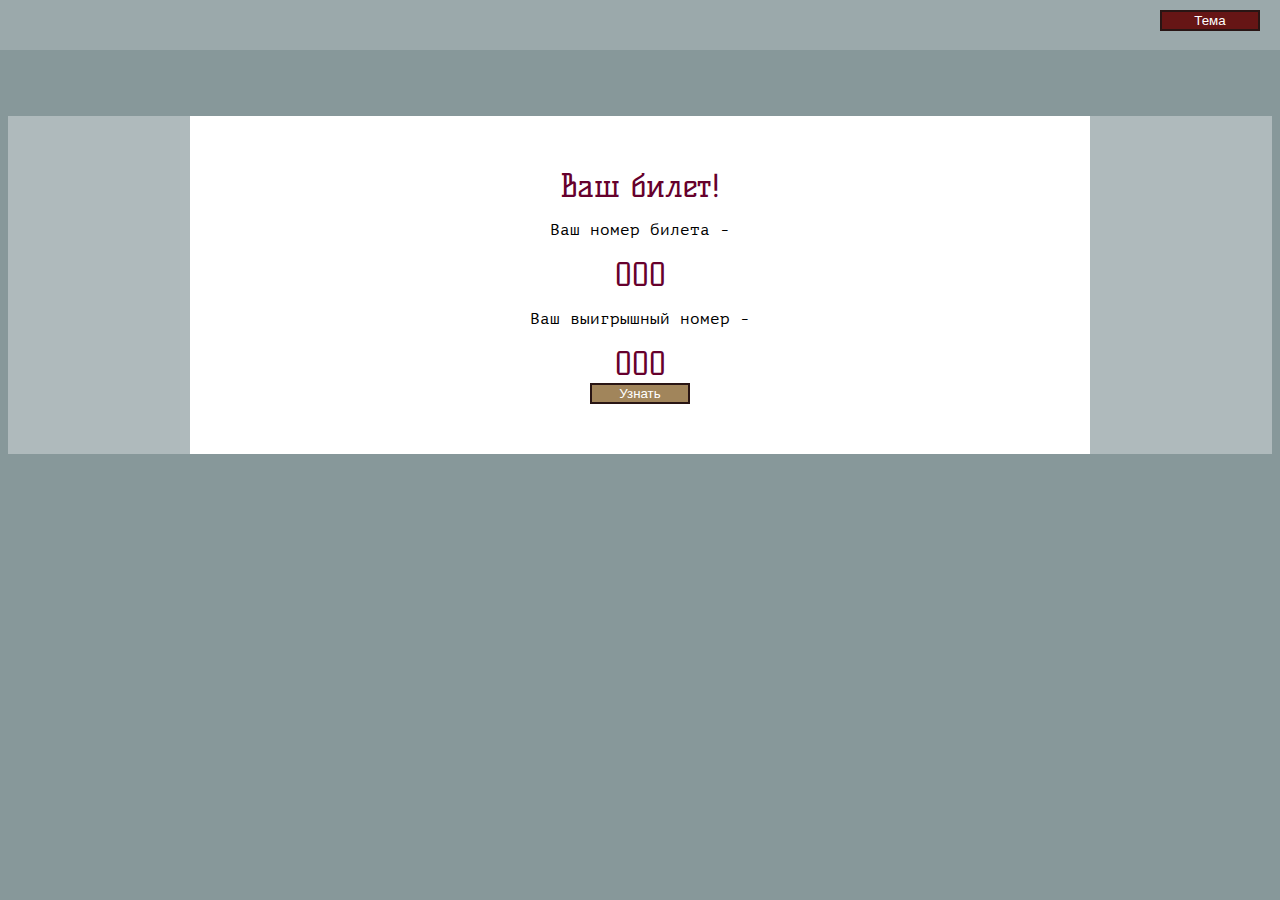
==== lottery.html @ 7cd3d909 "started lottery page" ====
<!DOCTYPE html>
<html lang="ru">

<head>
    <link id="themeLink" rel="stylesheet" href="./style/style.css">
</head>
<body class="page color">
    <header>
        <div class="header-ribbon"><button class="color-themes-switch">Тема</button></div>
    </header>
    <main class="list">
        <div class="middle-ribbon">
            <section class="float-box">
                
                <div class="container">
                    <h1>Ваш билет!</h1>
                <p>Ваш номер билета - </p> <h1 id="ticket-number">000</h1>
                <p>Ваш выигрышный номер -</p><h1 id="lottery-number">000</h1>
                <button>Узнать</button>
                </div>
            </section>
        </div>
    </main>
    <footer></footer>
    <script src="./scripts/themes-toggle.js"></script>
    <script src="./scripts/lottery.js"></script>
</body>

</html>
---- style/style.css ----
@font-face {
    font-family: "Kelly-Slab";
    src: url("./KellySlab-Regular.woff2") format("woff2");
}

@font-face {
    font-family: "PT-Mono";
    src: url("./PTMono-Regular.woff2") format("woff2");
}

h1 {
    font-family: "Kelly-Slab";
    font-weight: 300;
    color: #66002C;
    margin: 0;
    padding: 0;
}

.timer {
    padding-top: 50px;
    font-size: 50px;
}


/* fitting */

.header-ribbon {
    position: fixed;
    top: 0%;
    left: 0%;
    height: 50px;
    width: 100%;
    background-color: rgba(255, 255, 255, 0.171);
}

.list {
    margin-top: 10%;
}

.middle-ribbon {
    width: 100%;
    margin-left: 0;
    background: rgba(255, 255, 255, 0.336);
    min-height: fit-content;
}

.float-box {
    background-color: #ffffff;
    height: 10%;
    width: fit-content;
    margin-left: auto;
    margin-right: auto;
    margin-top: -10px;
    overflow: auto;
    text-align: center;
}

.float {
    float: left;
    width: 300px;
    overflow: auto;
    min-height: fit-content;
    border: 1px solid black;
    margin: 10px;
    padding: 10px;
    align-content: center;
}



.container {
    width: 800px;
    padding: 50px;
}

dd,
dt {
    text-align: center;
    margin: auto;
}

dd button {
    margin-top: 10px;
}

h2 {
    text-align: center;
}







/* red */

body.color {
    font-family: "PT-Mono";
    background-color: #87989a;
}

.color-themes-switch.color {
    position: absolute;
}

button {
    right: 20px;
    top: 10px;
    border-color: #291514;
    border-style: solid;
    background-color: #a1855b;
    color: white;
    width: 100px;
}

button:hover {
    background-color: tomato;
    transition-property: opacity;
    transition-duration: 1s;
    transition-delay: 0s;
    opacity: 0%;
}


/* Black and white */

body.bw {
    font-family: "PT-Mono";
    background-color: rgb(34, 33, 33);
    color: black;
}

.color-themes-switch {
    position: absolute;
    background-color: #661515;
}

.col {
    color: #291514;
    color: #809848;
    color: #EDF3E2;
    color: #66002C;
    color: #00030c;
    color: #022e3a;
    color: #87989a;
    color: #ffd6a2;
    color: #a1855b;
}

.block {}
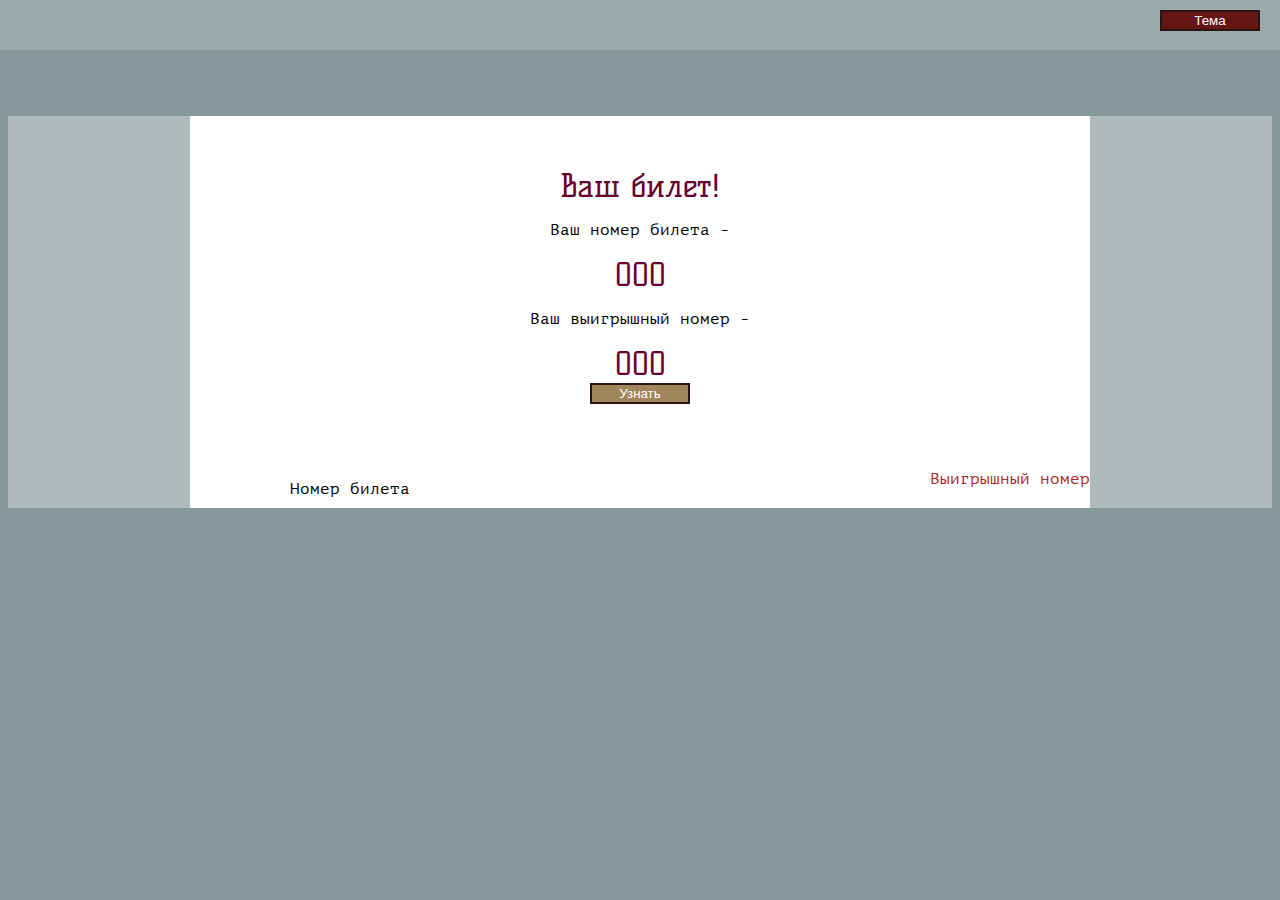
==== commit 9ecbea35: "added lottery-history list, need to css" ====
--- a/lottery.html
+++ b/lottery.html
@@ -11,19 +11,25 @@
     <main class="list">
         <div class="middle-ribbon">
             <section class="float-box">
-                
                 <div class="container">
                     <h1>Ваш билет!</h1>
                 <p>Ваш номер билета - </p> <h1 id="ticket-number">000</h1>
                 <p>Ваш выигрышный номер -</p><h1 id="lottery-number">000</h1>
-                <button>Узнать</button>
+                <button id="lottery-button">Узнать</button>
                 </div>
+                <div>
+                    <dl class= "lottery-history" id="lottery-history">
+                        <dt>Номер билета</dt>
+                        <dd>Выигрышный номер</dd>
+                    </dl>
+                </div>
+            </section>
+            
             </section>
         </div>
     </main>
     <footer></footer>
     <script src="./scripts/themes-toggle.js"></script>
-    <script src="./scripts/lottery.js"></script>
 </body>
-
-</html>+<script src="./scripts/lottery.js"></script>
+</html>
--- a/style/style.css
+++ b/style/style.css
@@ -1,3 +1,5 @@
+/* Fonts */
+
 @font-face {
     font-family: "Kelly-Slab";
     src: url("./KellySlab-Regular.woff2") format("woff2");
@@ -8,6 +10,9 @@
     src: url("./PTMono-Regular.woff2") format("woff2");
 }
 
+
+/* main page boxes */
+
 h1 {
     font-family: "Kelly-Slab";
     font-weight: 300;
@@ -15,14 +20,6 @@
     margin: 0;
     padding: 0;
 }
-
-.timer {
-    padding-top: 50px;
-    font-size: 50px;
-}
-
-
-/* fitting */
 
 .header-ribbon {
     position: fixed;
@@ -55,7 +52,7 @@
     text-align: center;
 }
 
-.float {
+.float-element {
     float: left;
     width: 300px;
     overflow: auto;
@@ -89,20 +86,7 @@
 
 
 
-
-
-
-
-/* red */
-
-body.color {
-    font-family: "PT-Mono";
-    background-color: #87989a;
-}
-
-.color-themes-switch.color {
-    position: absolute;
-}
+/* Buttons */
 
 button {
     right: 20px;
@@ -114,6 +98,24 @@
     width: 100px;
 }
 
+.color-themes-switch {
+    position: absolute;
+    background-color: #661515;
+}
+
+/* theme color */
+
+body.color {
+    font-family: "PT-Mono";
+    background-color: #87989a;
+}
+
+.color-themes-switch.color {
+    position: absolute;
+}
+
+
+
 button:hover {
     background-color: tomato;
     transition-property: opacity;
@@ -123,7 +125,7 @@
 }
 
 
-/* Black and white */
+/* theme black */
 
 body.bw {
     font-family: "PT-Mono";
@@ -131,10 +133,36 @@
     color: black;
 }
 
-.color-themes-switch {
-    position: absolute;
-    background-color: #661515;
+
+/* Timer */
+
+.timer {
+    padding-top: 50px;
+    font-size: 50px;
 }
+
+/* lottery */
+
+.lottery-history {
+    /* height: fit-content; */
+}
+
+.lottery-history dt {
+    float:left;
+    clear:left;
+    margin: 10px 100px;
+    /*верх, право, низ, лево */
+    
+}
+
+.lottery-history dd {
+    color:brown;
+    float:right;
+    /* margin: 10px 100px ; */
+    /* верх-низ, право-лево */
+}
+
+/* Colors */
 
 .col {
     color: #291514;
@@ -148,4 +176,3 @@
     color: #a1855b;
 }
 
-.block {}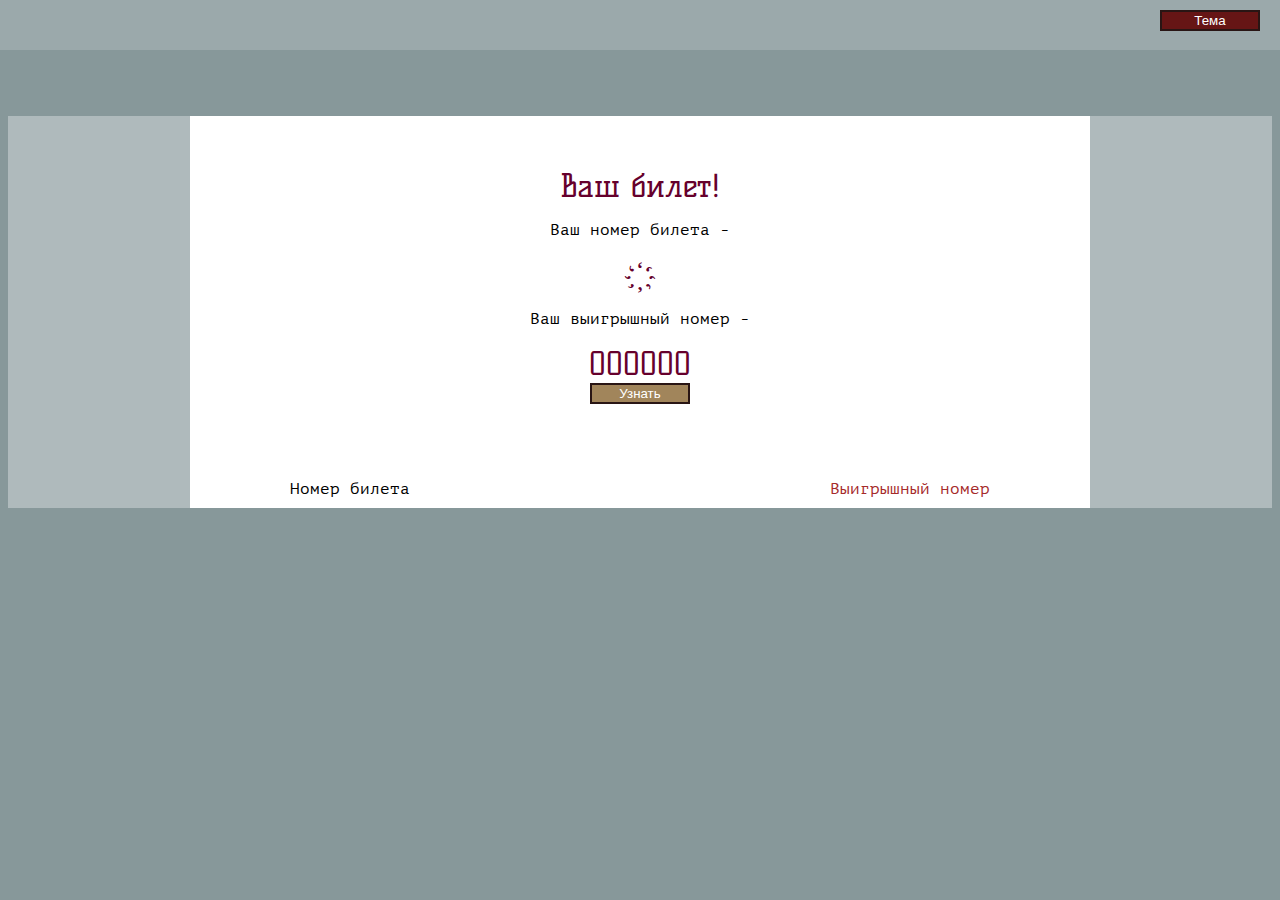
==== commit b5ca33af: "added localStorage supporting, now saves ticket number" ====
--- a/lottery.html
+++ b/lottery.html
@@ -4,6 +4,7 @@
 <head>
     <link id="themeLink" rel="stylesheet" href="./style/style.css">
 </head>
+
 <body class="page color">
     <header>
         <div class="header-ribbon"><button class="color-themes-switch">Тема</button></div>
@@ -13,18 +14,20 @@
             <section class="float-box">
                 <div class="container">
                     <h1>Ваш билет!</h1>
-                <p>Ваш номер билета - </p> <h1 id="ticket-number">000</h1>
-                <p>Ваш выигрышный номер -</p><h1 id="lottery-number">000</h1>
-                <button id="lottery-button">Узнать</button>
+                    <p>Ваш номер билета - </p>
+                    <h1 id="ticket-number">҉</h1>
+                    <p>Ваш выигрышный номер -</p>
+                    <h1 id="lottery-number">000000</h1>
+                    <button id="lottery-button">Узнать</button>
                 </div>
                 <div>
-                    <dl class= "lottery-history" id="lottery-history">
+                    <dl class="lottery-history" id="lottery-history">
                         <dt>Номер билета</dt>
                         <dd>Выигрышный номер</dd>
                     </dl>
                 </div>
             </section>
-            
+
             </section>
         </div>
     </main>
@@ -32,4 +35,5 @@
     <script src="./scripts/themes-toggle.js"></script>
 </body>
 <script src="./scripts/lottery.js"></script>
-</html>
+
+</html>--- a/style/style.css
+++ b/style/style.css
@@ -63,8 +63,6 @@
     align-content: center;
 }
 
-
-
 .container {
     width: 800px;
     padding: 50px;
@@ -85,7 +83,6 @@
 }
 
 
-
 /* Buttons */
 
 button {
@@ -103,6 +100,7 @@
     background-color: #661515;
 }
 
+
 /* theme color */
 
 body.color {
@@ -113,8 +111,6 @@
 .color-themes-switch.color {
     position: absolute;
 }
-
-
 
 button:hover {
     background-color: tomato;
@@ -141,6 +137,7 @@
     font-size: 50px;
 }
 
+
 /* lottery */
 
 .lottery-history {
@@ -148,19 +145,28 @@
 }
 
 .lottery-history dt {
-    float:left;
-    clear:left;
-    margin: 10px 100px;
+    float: left;
+    clear: left;
+    padding: 10px 100px;
     /*верх, право, низ, лево */
-    
+}
+
+.lottery-history dt:nth-child(4n+3) {
+    background: burlywood;
+}
+
+.lottery-history dd:nth-child(4n+4) {
+    background: burlywood;
 }
 
 .lottery-history dd {
-    color:brown;
-    float:right;
-    /* margin: 10px 100px ; */
+    color: brown;
+    float: right;
+    clear: right;
+    padding: 10px 100px;
     /* верх-низ, право-лево */
 }
+
 
 /* Colors */
 
@@ -174,5 +180,4 @@
     color: #87989a;
     color: #ffd6a2;
     color: #a1855b;
-}
-
+}